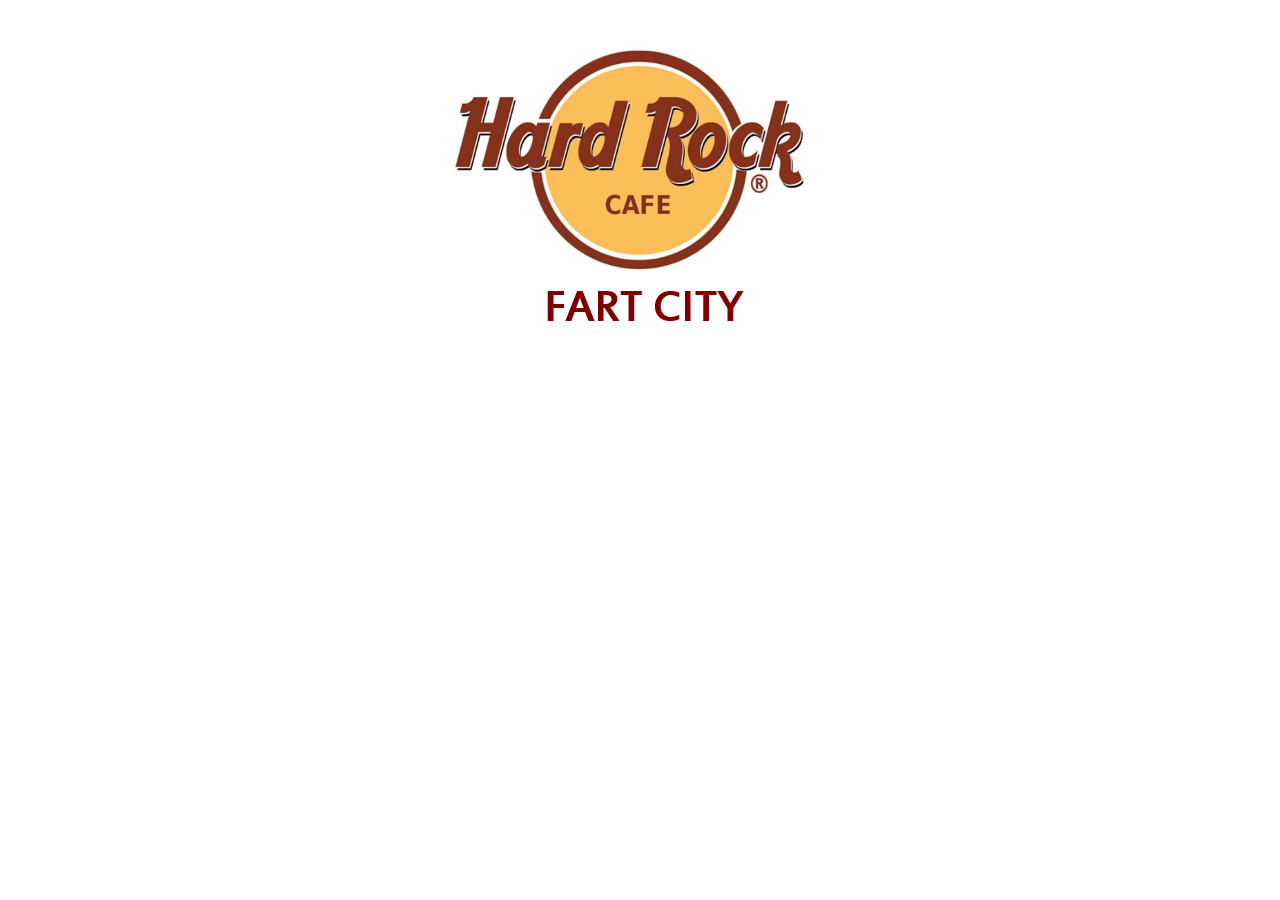
==== index.html @ a369cc60 "first static version" ====
<!doctype html>
<html>
<head>
	<meta charset="UTF-8">
	<meta name="viewport" content="width=device-width, height=device-height, initial-scale=1.0, viewport-fit=cover">
	<meta name="apple-mobile-web-app-capable" content="yes" />
	<!-- Page Title -->
	<title>Hard Rock Cafe FART CITY</title>
	<!-- Custom Styles -->
	<link href="style.css" rel="stylesheet" type="text/css">
	<!-- Custom Scripts -->
	<!-- <script src="scripts.js" type="text/javascript"></script> -->
	<!-- Fonts and Material Icons -->
	<link rel="stylesheet" as="font" href="https://fonts.googleapis.com/css?family=Roboto:100,300,400,500,600,700|Material+Icons"/>
</head>
<body>
<div class='container'>
<div class='c1'>
  <img src="assets/fartcity.png" alt="">
</div>

</div>
</body>


</html>
---- style.css ----
.container {
  display: -webkit-flex;
  display: flex;
  -webkit-flex-flow: row wrap;
  flex-flow: row wrap;
}


.c1 {
  width: 100%;
  text-align: center;
}

@media (min-width: 800px) {
  .container {
    width: 800px;
    margin-left: auto;
    margin-right: auto;
  }
}
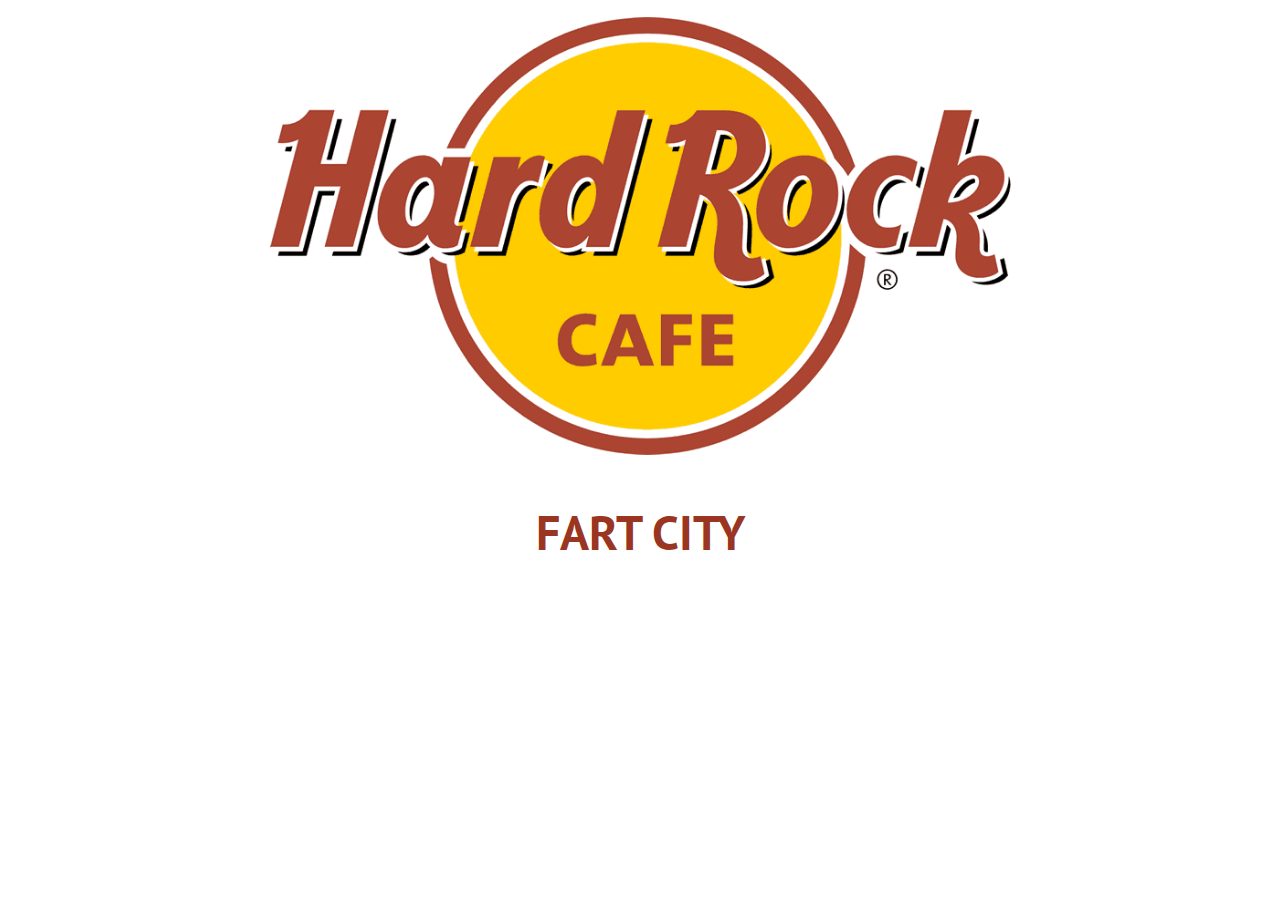
==== commit ec32a639: "image is responsive finally" ====
--- a/index.html
+++ b/index.html
@@ -8,15 +8,18 @@
 	<title>Hard Rock Cafe FART CITY</title>
 	<!-- Custom Styles -->
 	<link href="style.css" rel="stylesheet" type="text/css">
+
 	<!-- Custom Scripts -->
 	<!-- <script src="scripts.js" type="text/javascript"></script> -->
 	<!-- Fonts and Material Icons -->
 	<link rel="stylesheet" as="font" href="https://fonts.googleapis.com/css?family=Roboto:100,300,400,500,600,700|Material+Icons"/>
+	<link href="https://fonts.googleapis.com/css?family=PT+Sans:700&display=swap" rel="stylesheet">
 </head>
 <body>
 <div class='container'>
 <div class='c1'>
-  <img src="assets/fartcity.png" alt="">
+  <img src="assets/hrc.png" alt=""/>
+	<h1>FART CITY</h1>
 </div>
 
 </div>
--- a/style.css
+++ b/style.css
@@ -1,20 +1,39 @@
+h1 {
+  color: #993520;
+  font-family: 'PT Sans', sans-serif;
+  font-size: 3em;
+}
+
+img {
+  width: 65%;
+  max-height: auto;
+}
+
 .container {
   display: -webkit-flex;
   display: flex;
   -webkit-flex-flow: row wrap;
   flex-flow: row wrap;
+  width: 100%;
 }
 
-
 .c1 {
+  text-align: center;
   width: 100%;
-  text-align: center;
 }
 
-@media (min-width: 800px) {
+@media (max-width: 800px) {
+  img {
+    width: 100%;
+  }
+  h1 {
+    font-size: 2em;
+  }
   .container {
-    width: 800px;
     margin-left: auto;
     margin-right: auto;
   }
+  .c1 {
+    margin-top: 10%;
+  }
 }
